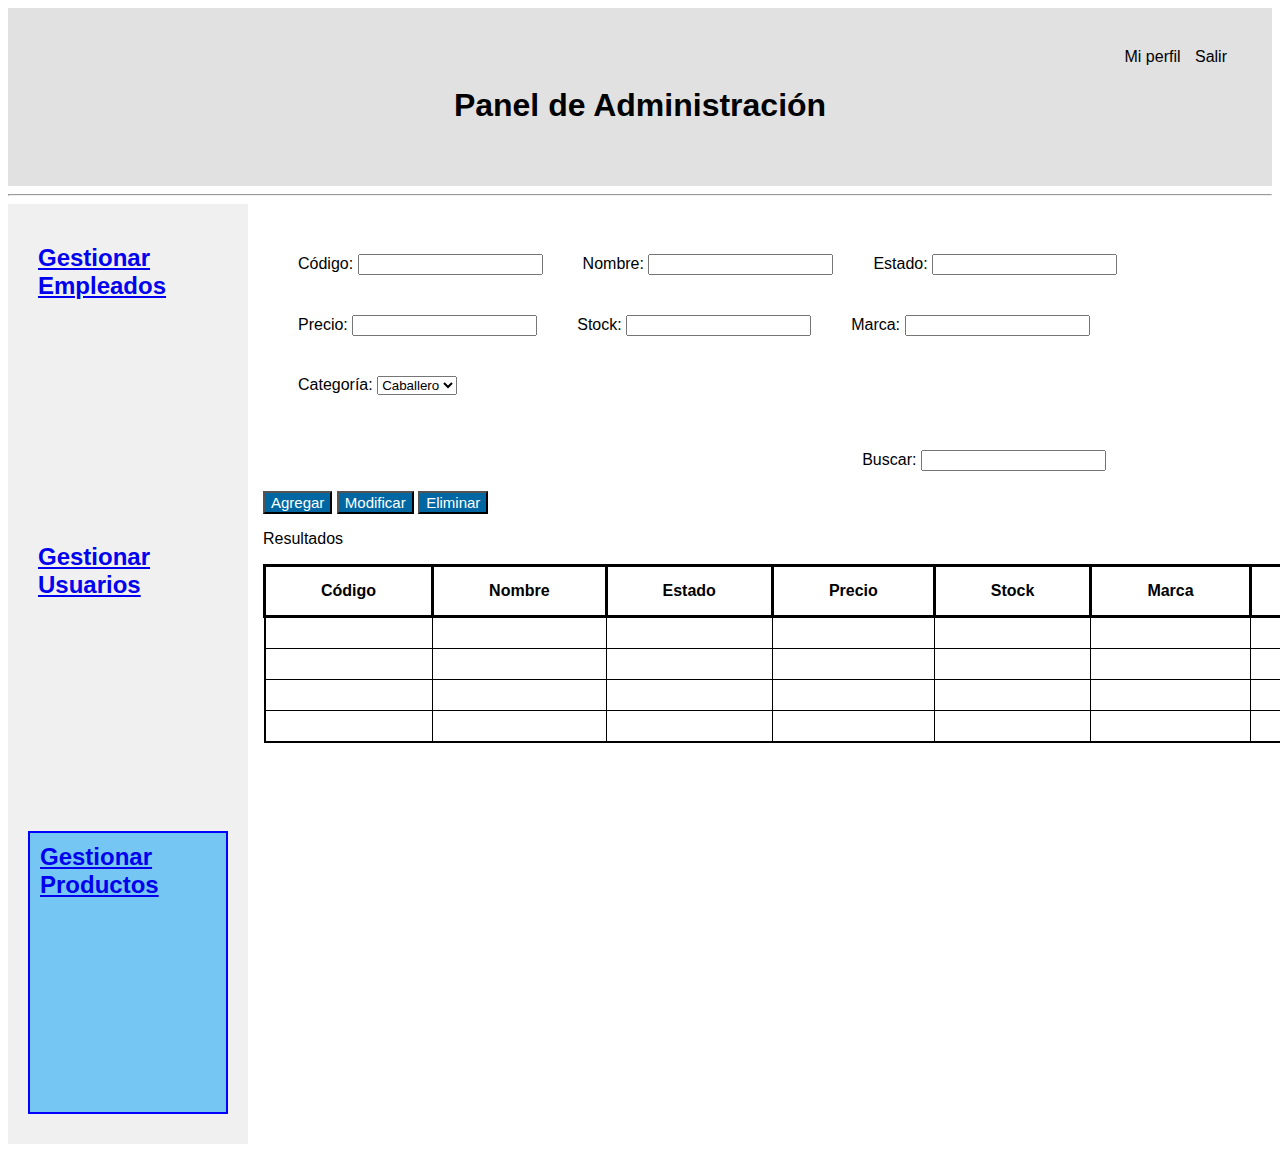
==== html/gestion-producto.html @ 78f9a03b "proyecto econolentes maquetado" ====
<!DOCTYPE html>
<html lang="en">
<head>
    <meta charset="UTF-8">
    <meta name="viewport" content="width=device-width, initial-scale=1.0">
    <title>Gestion Producto</title>
    <link rel="stylesheet" href="../css/admin.css">
</head>
<body>
    <header>
        <div class="enlaces">
            <a href="#">Mi perfil</a>
            <a href="#">Salir</a>
        </div>

        <h1 class = "titulo">Panel de Administración</h1>
    </header>
    <hr>

    <div class="contenedor">
        <div class="gestiones">
            <h2><a href="gestion-empleado.html">Gestionar Empleados</a></h2>
            <h2><a href="gestion-usuario.html">Gestionar Usuarios</a></h2>
            <h2 class="producto"><a href="gestion-producto.html">Gestionar Productos</a></h2>
        </div>

        <div class="tabla">
            <div class="datos-botones">
                <div class="ingreso-datos">
                    <label>Código: <input type="text" id="buscar" name="buscar" /></label>
                    <label>Nombre: <input type="text" id="nombre" name="nombre" /></label>
                    <label>Estado: <input type="text" id="apellido" name="apellido" /></label>
 
                    <label>Precio: <input type="text" id="telefono" name="telefono" /></label>
                    <label>Stock: <input type="text" id="correo" name="correo" /></label>
                    <label>Marca: <input type="text" id="marca" name="marca" /></label>
                    <label>Categoría:  
                        <select name="categoria" id="categoria">
                          <option value="caballero">Caballero</option>
                          <option value="dama">Dama</option>
                          <option value="verano">Verano</option>
                        </select></label>
                </div>
                <div class="filtrar"><label>Buscar: <input type="text" id="buscar" name="buscar" /></label></div>
                <div class="botones">
                    <button type="button" class="boton">Agregar</button>
                    <button type="button" class="boton">Modificar</button>
                    <button type="button" class="boton">Eliminar</button>
            </div>

            <p>Resultados</p>
            <table>
                <tr>
                    <th>Código</th>
                    <th>Nombre</th>
                    <th>Estado</th>
                    <th>Precio</th>
                    <th>Stock</th>
                    <th>Marca</th>
                    <th>Categoría</th>
                </tr>
                <tr>
                    <td> </td>
                    <td> </td>
                    <td> </td>
                    <td> </td>
                    <td> </td>
                    <td> </td>
                    <td> </td>
                </tr>
                <tr>
                    <td> </td>
                    <td> </td>
                    <td> </td>
                    <td> </td>
                    <td> </td>
                    <td> </td>
                    <td> </td>
                </tr>
                <tr>
                    <td> </td>
                    <td> </td>
                    <td> </td>
                    <td> </td>
                    <td> </td>
                    <td> </td>
                    <td> </td>
                </tr>
                <tr>
                    <td> </td>
                    <td> </td>
                    <td> </td>
                    <td> </td>
                    <td> </td>
                    <td> </td>
                    <td> </td>
                </tr>
            </table>
        </div>
    </div>
</body>
</html>
---- css/admin.css ----
/* para todos */
header{
    padding: 40px;
    background: #E1E1E1;
}
body{
    font-family: Arial, Helvetica, sans-serif;
}
.titulo{
    text-align: center;
}


/* para las tablas de las gestiones */
table{
    border: 2px solid black;
    border-collapse: collapse;
  }
th, td {
    border: 1px solid black;
    border-collapse: collapse;
    text-align: center;
    padding: 15px 55px;
}
th{
    border: 3px solid black;
}

/* para el menu de las gestiones */
.enlaces{
    text-align: right;

}
.enlaces a{
    text-decoration: none;
    color: black;
    padding-inline: 5px;
}


.contenedor{
    display: flex;
}
.gestiones {
    display: flex;
    flex-direction: column;
    height: 100vh; 
    max-height: 100vh; 
    width: 200px;
    padding: 20px;
    background-color: #f0f0f0; 
    overflow-y: auto; 
}

.gestiones h2 {
    margin: 10px 0; 
    padding: 10px;
    flex: 1;
}


.tabla{
    padding: 15px;
}

/* para las selecciones de las gestiones */
.usuario{
    border:blue 2px solid;
    background-color: #76C6F4 ;
    background-size: cover;
    text-decoration: none;
}
.producto{
    border:blue 2px solid;
    background-color: #76C6F4 ;
    background-size: cover;
    text-decoration: none;
}
.empleado{
    border:blue 2px solid;
    background-color: #76C6F4 ;
    background-size: cover;
    text-decoration: none;
}

/*diseño del boto*/
.boton{
    background-color: #0067A3;
    font-size: 15px;
    color: white;
}

/*para el formulario de las gestiones*/
.filtrar{
    padding: 20px;
    width: 93%;
    height: 100%;
    display: flex;
    justify-content: right;
}

.ingreso-datos{
    padding: 15px;
    width: 100%;
    height: 100%;
    display: flex;
    flex-wrap: wrap;
}
.ingreso-datos label{
    padding: 10px;
    margin: 10px;
}

/* para el responsive*/
@media (min-width: 1200px) {
    .contenedor {
        flex-direction: row;
    }

    .gestiones {
        max-height: 100vh;
    }

    .tabla {
        max-width: 70%; 
    }

}

@media (max-width: 1199px) {
    .contenedor {
        flex-direction: column;
    }

    .gestiones {
        max-height: none;
    }

    .tabla {
        max-width: 90%; 
    }

}

@media (max-width: 767px) {
    .contenedor {
        flex-direction: column;
    }

    .gestiones {
        max-height: none;
    }

    .tabla {
        max-width: 100%; 
    }

}
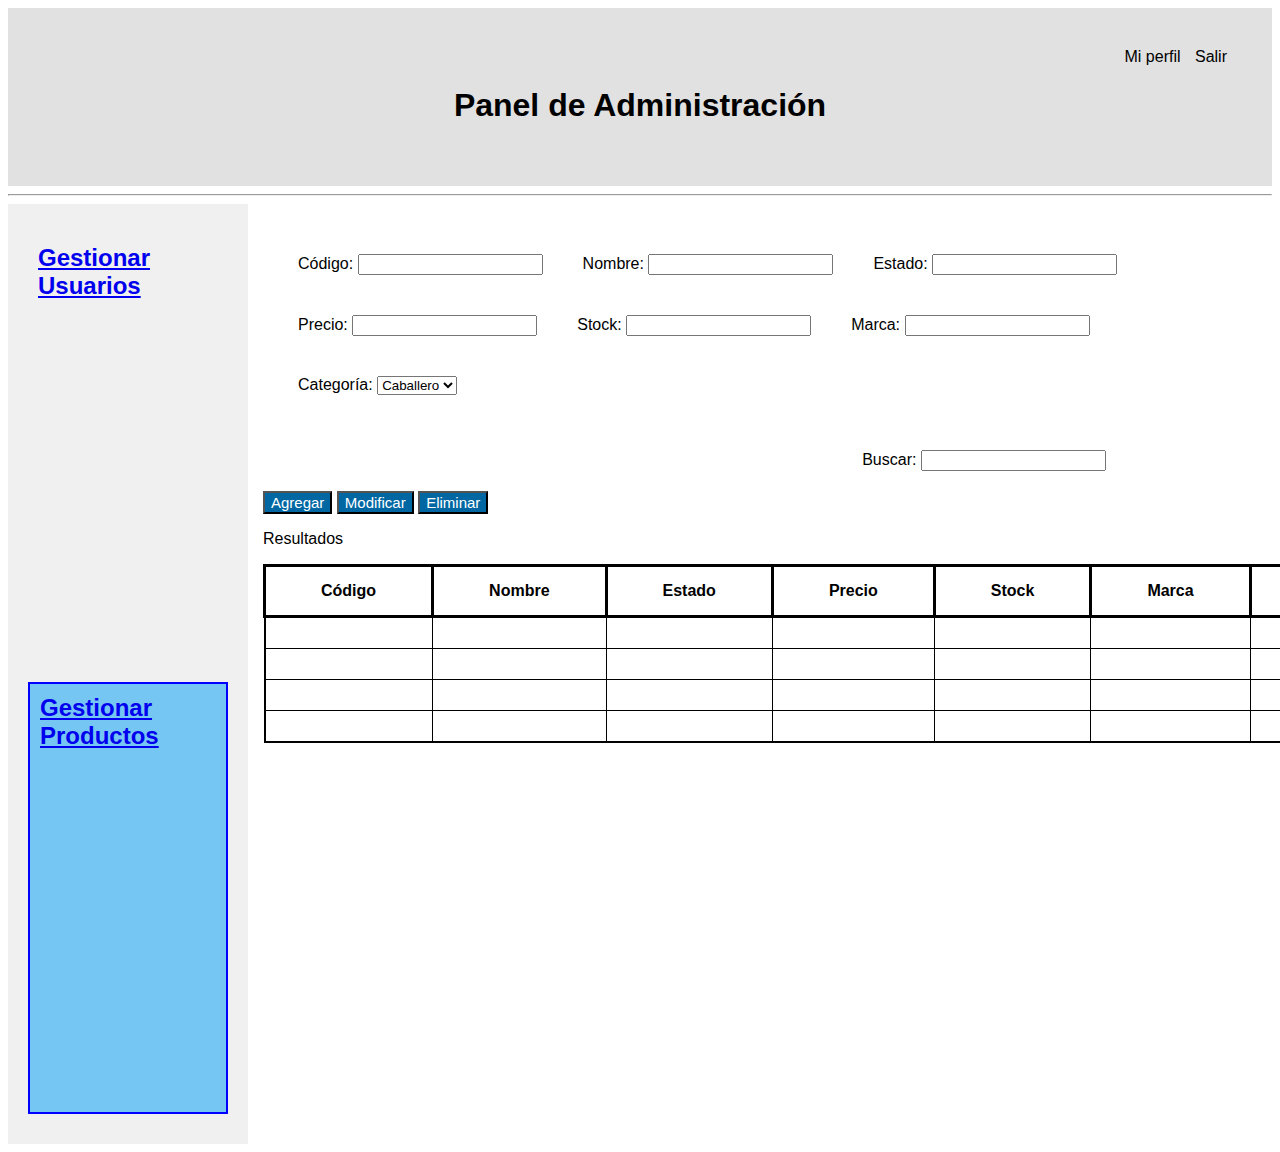
==== commit fe72a957: "se añadio validar con javascript" ====
--- a/html/gestion-producto.html
+++ b/html/gestion-producto.html
@@ -10,7 +10,7 @@
     <header>
         <div class="enlaces">
             <a href="#">Mi perfil</a>
-            <a href="#">Salir</a>
+            <a href="index.html">Salir</a>
         </div>
 
         <h1 class = "titulo">Panel de Administración</h1>
@@ -19,7 +19,6 @@
 
     <div class="contenedor">
         <div class="gestiones">
-            <h2><a href="gestion-empleado.html">Gestionar Empleados</a></h2>
             <h2><a href="gestion-usuario.html">Gestionar Usuarios</a></h2>
             <h2 class="producto"><a href="gestion-producto.html">Gestionar Productos</a></h2>
         </div>
